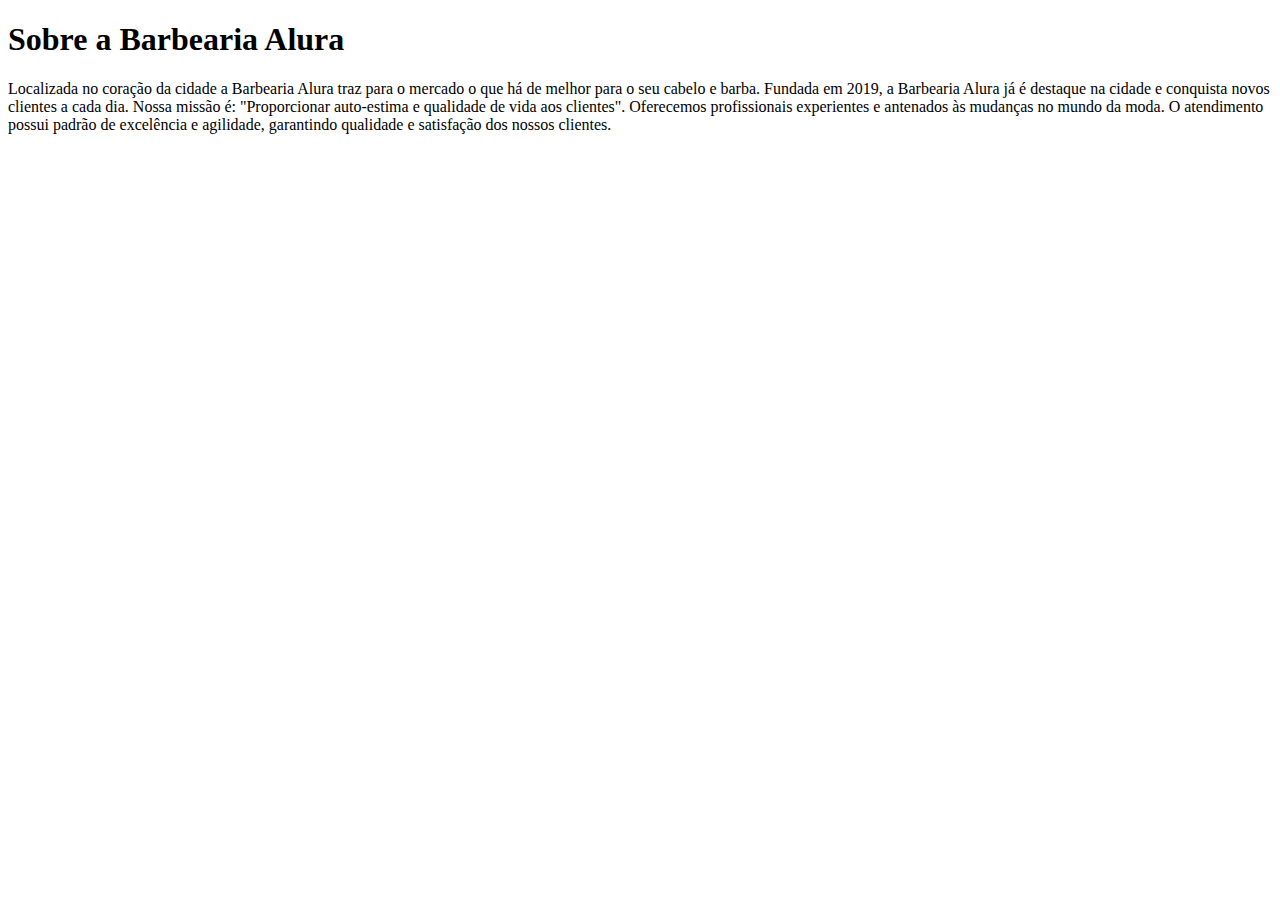
==== index.html @ bd1c483b "Add files via upload" ====
<!DOCTYPE html>
<html lang="en">
<head>
    <meta charset="UTF-8">
    <meta http-equiv="X-UA-Compatible" content="IE=edge">
    <meta name="viewport" content="width=device-width, initial-scale=1.0">
    <title>Barbearia Alura</title>

</head>
<body>
    <h1>Sobre a Barbearia Alura   </h1>    
    <P> Localizada no coração da cidade a Barbearia Alura traz para o mercado o que há de melhor
         para o seu cabelo e barba. Fundada em 2019, a Barbearia Alura já é destaque na cidade e
          conquista novos clientes a cada dia. Nossa missão é: "Proporcionar auto-estima e 
          qualidade de vida aos clientes". Oferecemos profissionais experientes e antenados às 
          mudanças no mundo da moda. O atendimento possui padrão de excelência e agilidade, 
          garantindo qualidade e satisfação dos nossos clientes. </P> 

</body>
</html>
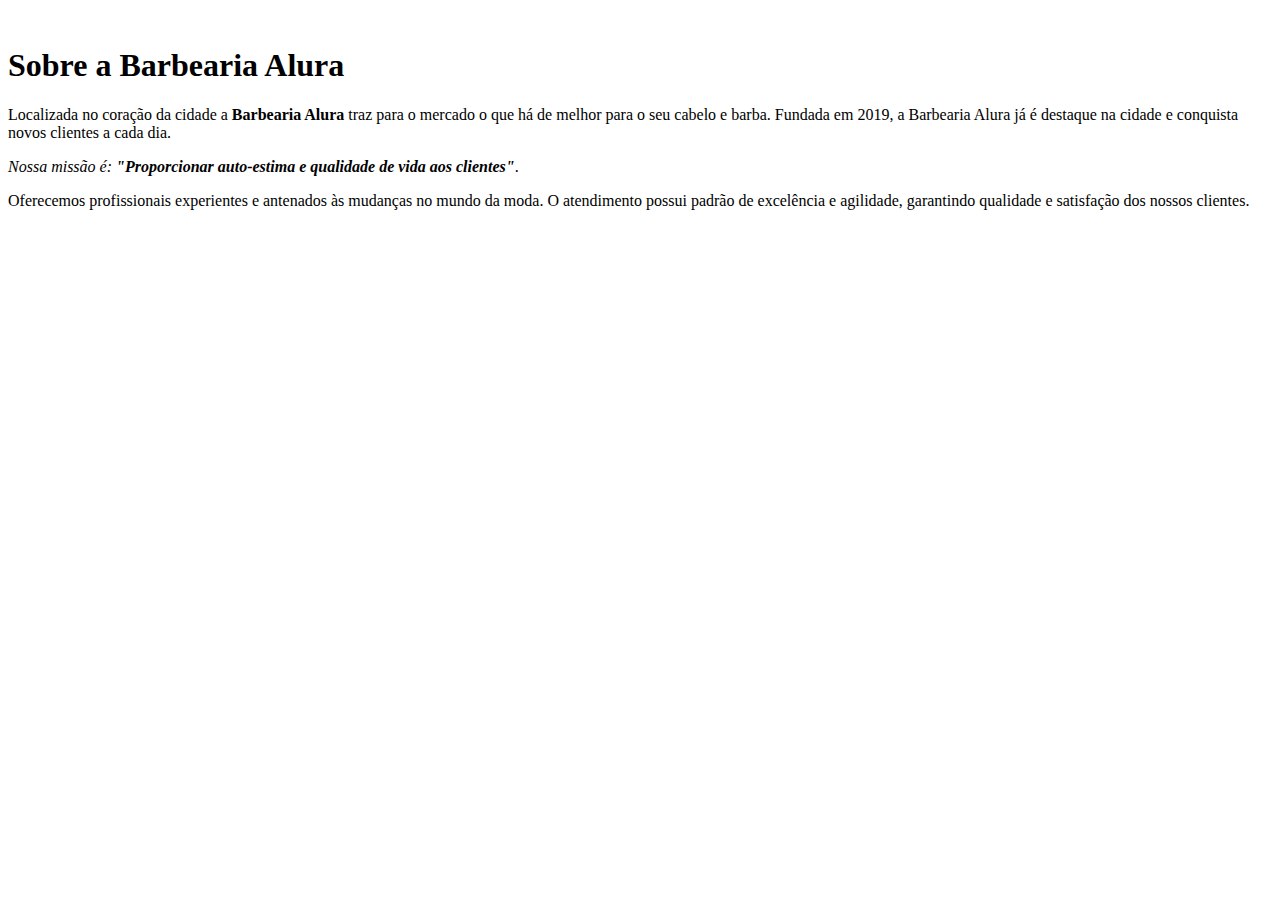
==== commit 7b7405ce: "1.2" ====
--- a/index.html
+++ b/index.html
@@ -5,16 +5,26 @@
     <meta http-equiv="X-UA-Compatible" content="IE=edge">
     <meta name="viewport" content="width=device-width, initial-scale=1.0">
     <title>Barbearia Alura</title>
-
+    <link rel="stylesheet" href="style.css">
+    <style>
+        
+    </style>
+   
 </head>
 <body>
+    
+<img id="banner" src="banner.jpg" alt="">
+
+
     <h1>Sobre a Barbearia Alura   </h1>    
-    <P> Localizada no coração da cidade a Barbearia Alura traz para o mercado o que há de melhor
-         para o seu cabelo e barba. Fundada em 2019, a Barbearia Alura já é destaque na cidade e
-          conquista novos clientes a cada dia. Nossa missão é: "Proporcionar auto-estima e 
-          qualidade de vida aos clientes". Oferecemos profissionais experientes e antenados às 
-          mudanças no mundo da moda. O atendimento possui padrão de excelência e agilidade, 
-          garantindo qualidade e satisfação dos nossos clientes. </P> 
+    <P> Localizada no coração da cidade a <strong>Barbearia Alura</strong> traz para o mercado o que há de melhor
+      para o seu cabelo e barba. Fundada em 2019, a Barbearia Alura já é destaque na cidade e
+      conquista novos clientes a cada dia.
 
+    <P id="missao"><em>Nossa missão é: <strong>"Proporcionar auto-estima e qualidade de vida aos clientes"</strong></em>.</P> 
+    
+   <P>Oferecemos profissionais experientes e antenados às mudanças no mundo da moda.
+      O atendimento possui padrão de excelência e agilidade,
+      garantindo qualidade e satisfação dos nossos clientes.</P> 
 </body>
-</html>+</html>
